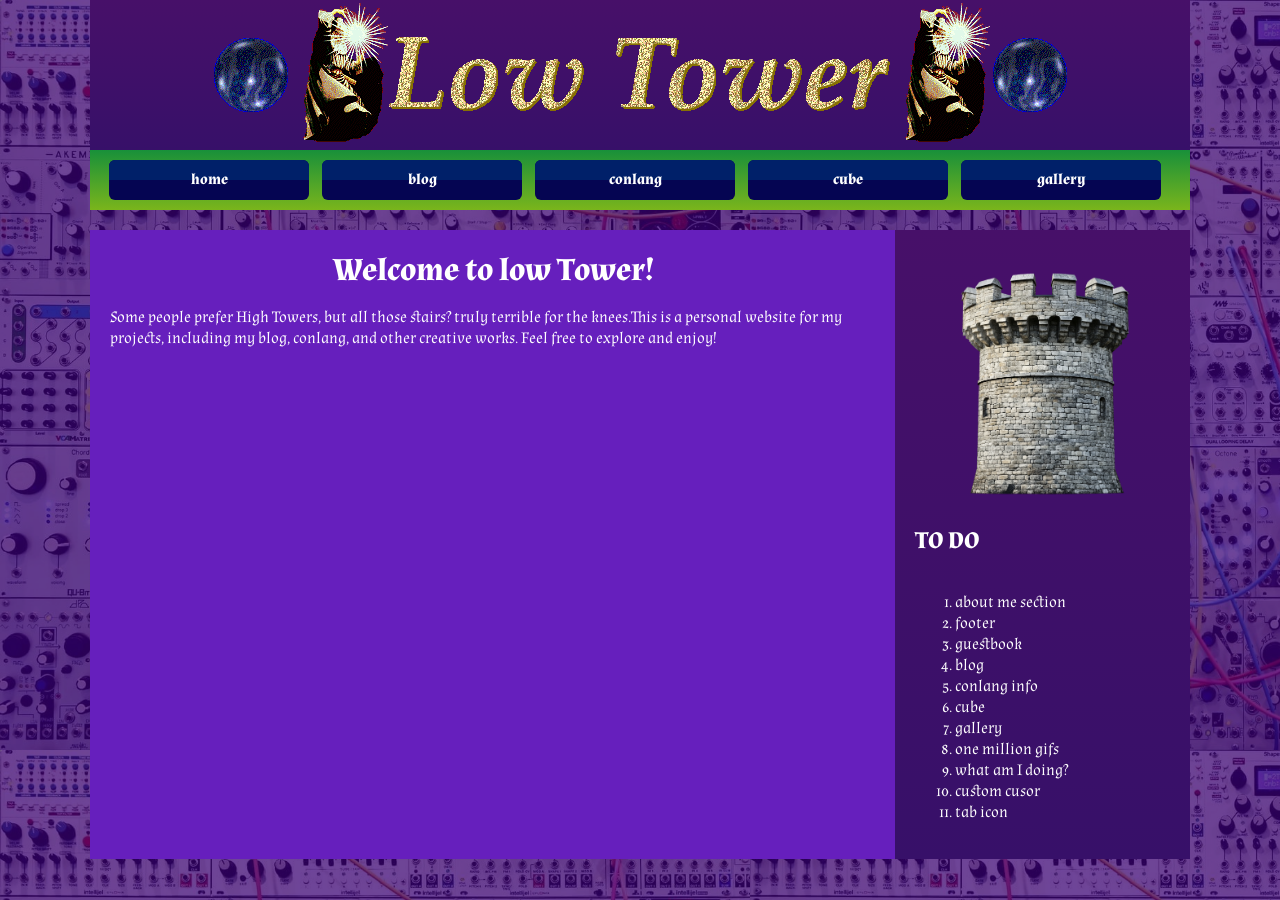
==== index.html @ db35cbbe "import website" ====
<!DOCTYPE html>
<html>
<head>
    <title>low Tower</title>
    <link href="style.css" rel="stylesheet" type="text/css" media="all" />
</head>
<body>
    <div class="header">
     <img src= "img/orb.gif">
     <img src= "img/wizard.gif">
     <img src= "img/low-tower-title2.gif">
     <img src= "img/wizard.gif">
     <img src= "img/orb.gif">
    </div> 
<div class="navbar">
<div class="my-menu">
    <a href="index.html"><div class="menu-text">home</div></a>
    <a href="blog.html"><div class="menu-text">blog</div></a>
    <a href="conlang.html"><div class="menu-text">conlang</div></a>
    <a href="cube.html"><div class="menu-text">cube</div></a>
    <a href="gallery.html"><div class="menu-text">gallery</div></a>
</div>
</div>
<div class="wrapper">
    <div class="main-content">
     <h1>Welcome to low Tower!</h1>
     <p class="intro">Some people prefer High Towers, but all those stairs? truly terrible for the knees.This is a personal website for my projects, including my blog, conlang, 
      and other creative works. Feel free to explore and enjoy!</p>
    </div>

    <div class="right-sidebar">
     <img src="img/tower.png">
     <h2>TO DO</h2>
     <ol>
        <li>about me section</li>
        <li>footer</li>
        <li>guestbook</li>
        <li>blog</li>
        <li>conlang info</li>
        <li>cube</li>
        <li>gallery</li>
        <li>one million gifs</li>
        <li>what am I doing?</li>
        <li>custom cusor</li>
        <li>tab icon</li>
        </ol>
   </div>
</div>
<div class="footer">


</div>

</body>
</html>
---- style.css ----
@import url('https://fonts.googleapis.com/css2?family=Almendra:ital,wght@0,400;0,700;1,400;1,700&display=swap'); <!--grab fonts from google fonts-->

.almendra-regular {
  font-family: "Almendra", serif;
  font-weight: 400;
  font-style: normal;
}

.almendra-bold {
  font-family: "Almendra", serif;
  font-weight: 700;
  font-style: normal;
}

.almendra-regular-italic {
  font-family: "Almendra", serif;
  font-weight: 400;
  font-style: italic;
}

.almendra-bold-italic {
  font-family: "Almendra", serif;
  font-weight: 700;
  font-style: italic;
}

img {
    max-width: 100%;
}

body {
    background-image: url(img/bg/sboard.png);
    background-repeat: repeat;
    background-size:750px,750px;  
    font-family: 'Almendra';
    max-width: 1100px;
    margin: 0 auto;
    padding: 0;
        
}

h1 {
        margin: 0;
        align-self: center;
      }
 .header {
    display: flex;
    justify-content: center;
    align-items: center;
    height: 150px;
    font-size: 50px;
    background: linear-gradient(#471069,#371069);
 }
.navbar {
    display: flex;
    justify-content: center;
    align-items: center;
    height: 60px;
    background: linear-gradient(#18903a,#7ab51c);
    padding: 0px;
}
.my-menu a {
    display: inline-block;
    width: 200px;
    height: 40px;
    line-height: 40px;
    text-decoration: none;
    text-align: center;
    background: rgb(5, 5, 82);
    color: white;
    font-weight: bold;
    font-size: 15px;
    position: relative;
    z-index: 1;
    border-radius: 6px;
    margin-right: 10px;
}

.my-menu a::before {
    display: inline-block;
    position: absolute;
    left:0px;
    height: 20px;
    width: 100%;
    background: #002069;
    content: " ";
    z-index: 1;
    border-top-left-radius: 6px;
    border-top-right-radius: 6px;

}

.my-menu a:hover {
    background: #00009c;
    
}

.my-menu a:hover::before {
    background: #1515ec;
}

.menu-text {
    position: relative;
    z-index: 2;
}
/*
.container {
    display: flex;
    flex-direction: row;
    justify-content: flex-start;
    align-items: center; }
.home {
    font-size: 20px;
    background-color:#002069;   
    color: white;
    padding: 20px;
    border:#7ab51c 5px dashed;    
    
} 
*/
.wrapper {
  display: flex;
  justify-content: space-between;
  margin-top: 20px;
}

.left-sidebar,
.right-sidebar,
.main-content {
  display: flex;
  flex-direction: column;
  align-items: left;
  text-align: left;
  padding: 20px;
}

.left-sidebar,
.right-sidebar {
  width: 25%;
 background: linear-gradient(#471069,#371069);
 color:white;
}

.main-content {
  position: relative;
  width: 75%;
  background-color:#661fbd;
  color: white;
  border:#18903a 3px;
}
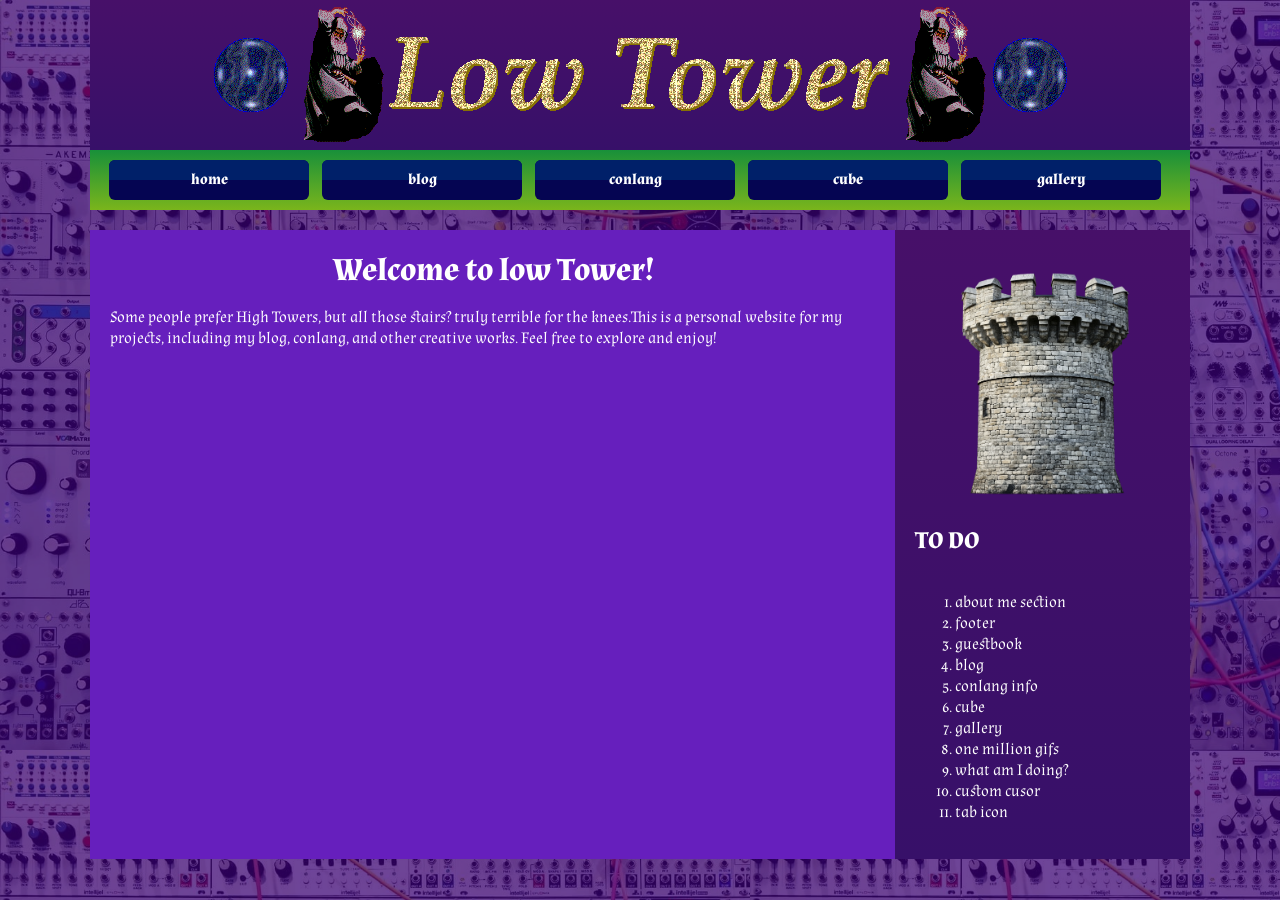
==== commit a361843a: "added tab icon" ====
--- a/index.html
+++ b/index.html
@@ -1,6 +1,12 @@
 <!DOCTYPE html>
 <html>
 <head>
+<link rel="icon" type="image/png" href="/favicon/favicon-96x96.png" sizes="96x96" />
+<link rel="icon" type="image/svg+xml" href="/favicon/favicon.svg" />
+<link rel="shortcut icon" href="/favicon/favicon.ico" />
+<link rel="apple-touch-icon" sizes="180x180" href="/favicon/apple-touch-icon.png" />
+<link rel="manifest" href="/favicon/site.webmanifest" />
+
     <title>low Tower</title>
     <link href="style.css" rel="stylesheet" type="text/css" media="all" />
 </head>
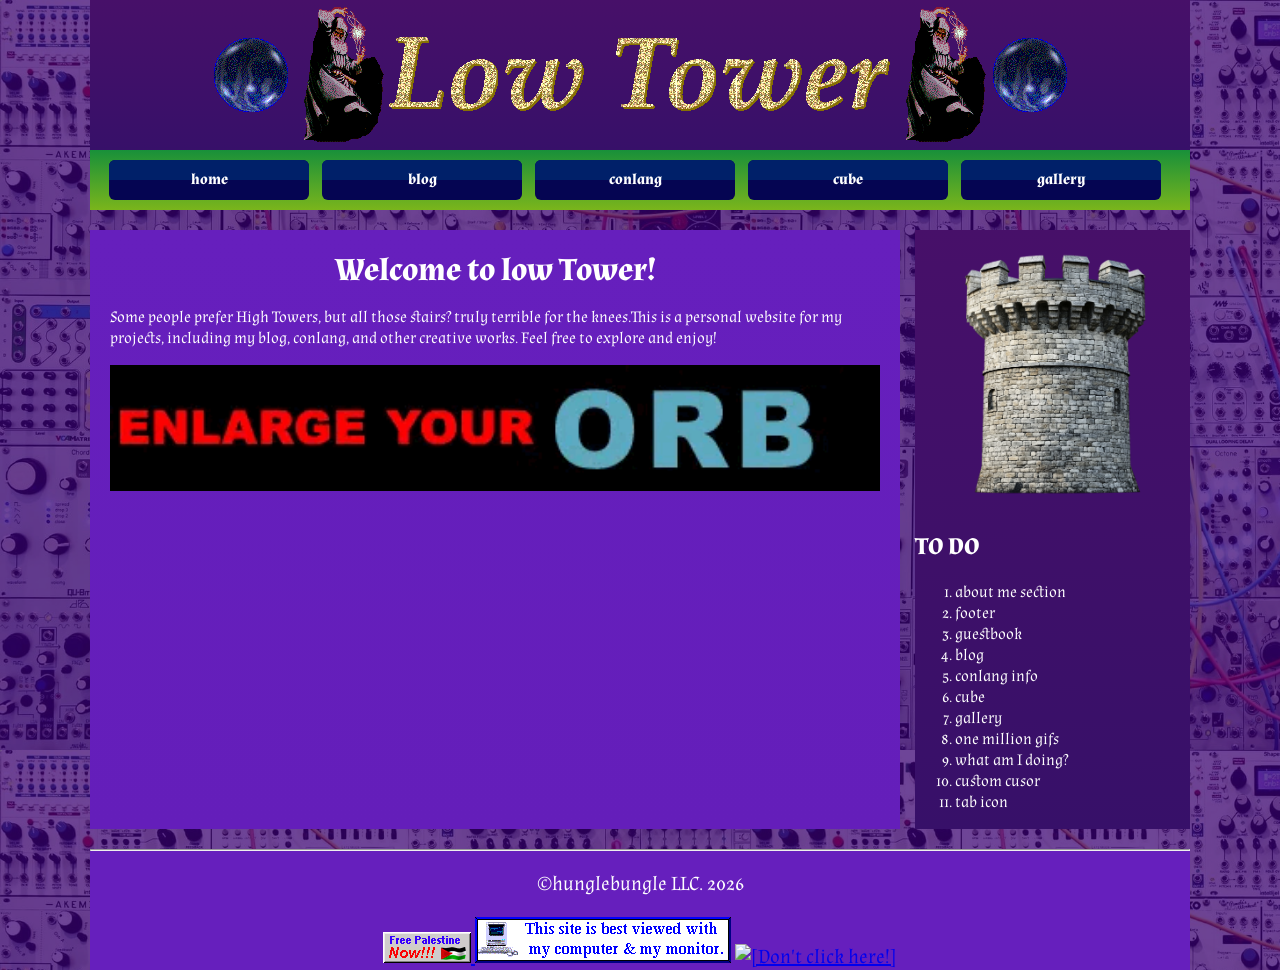
==== commit 70e4091d: "sote" ====
--- a/index.html
+++ b/index.html
@@ -30,11 +30,13 @@
 <div class="wrapper">
     <div class="main-content">
      <h1>Welcome to low Tower!</h1>
-     <p class="intro">Some people prefer High Towers, but all those stairs? truly terrible for the knees.This is a personal website for my projects, including my blog, conlang, 
+     <p>Some people prefer High Towers, but all those stairs? truly terrible for the knees.This is a personal website for my projects, including my blog, conlang, 
       and other creative works. Feel free to explore and enjoy!</p>
+      
+      <img src="img/fungif/enlarge-your-orb.gif" alt="enlarge your orb">
     </div>
 
-    <div class="right-sidebar">
+    <div class="big-right-sidebar">
      <img src="img/tower.png">
      <h2>TO DO</h2>
      <ol>
@@ -53,9 +55,26 @@
    </div>
 </div>
 <div class="footer">
+    <p><hr></p>
+    <p>&copy;hunglebungle LLC. <span id="today"></span> </p>
 
-
+    <a href = "https://hillhouse.neocities.org/journal/notes/palestine">
+        <img src ="img/footer/freepalestine.gif" alt="free palestine!"> 
+    </a>
+   
+    <a hreflang="https://en.wikipedia.org/wiki/Analytical_engine">
+        <img src ="img/fungif/mypcmymonitor.gif" alt = "My equipment">
+    </a>
+ <a href="http://www.hat.net/abs/noclick/" >
+        <img src="http://www.hat.net/abs/gif/noclick.gif" alt="[Don't click here!]" >
+    </a>
 </div>
 
+<script>
+
+     var today = new Date()
+         document.getElementById('today').textContent = today.getFullYear()
+   
+</script>
 </body>
 </html>
--- a/style.css
+++ b/style.css
@@ -37,6 +37,7 @@
     max-width: 1100px;
     margin: 0 auto;
     padding: 0;
+    
         
 }
 
@@ -52,6 +53,9 @@
     font-size: 50px;
     background: linear-gradient(#471069,#371069);
  }
+/*=================
+    MENU BUTTONS
+===================*/
 .navbar {
     display: flex;
     justify-content: center;
@@ -119,6 +123,9 @@
     
 } 
 */
+/*===================
+    building blocks
+=====================*/
 .wrapper {
   display: flex;
   justify-content: space-between;
@@ -137,15 +144,38 @@
 
 .left-sidebar,
 .right-sidebar {
-  width: 25%;
+  width: 15%;
  background: linear-gradient(#471069,#371069);
  color:white;
 }
 
 .main-content {
   position: relative;
+  width: 70%;
+  background:linear-gradient(#661fbd,#641eba);
+  color: white;
+}
+
+.big-main-content {
+  position: relative;
   width: 75%;
   background-color:#661fbd;
   color: white;
   border:#18903a 3px;
-}+}
+
+.big-left-sidebar,
+.big-right-sidebar {
+  width: 25%;
+ background: linear-gradient(#471069,#371069);
+ color:white;
+}
+
+.footer {
+  position: relative;
+  background-color:#661fbd;
+  text-align: center;
+  color: white;
+  font-size: 20px;
+  border:#18903a 3px;
+}   
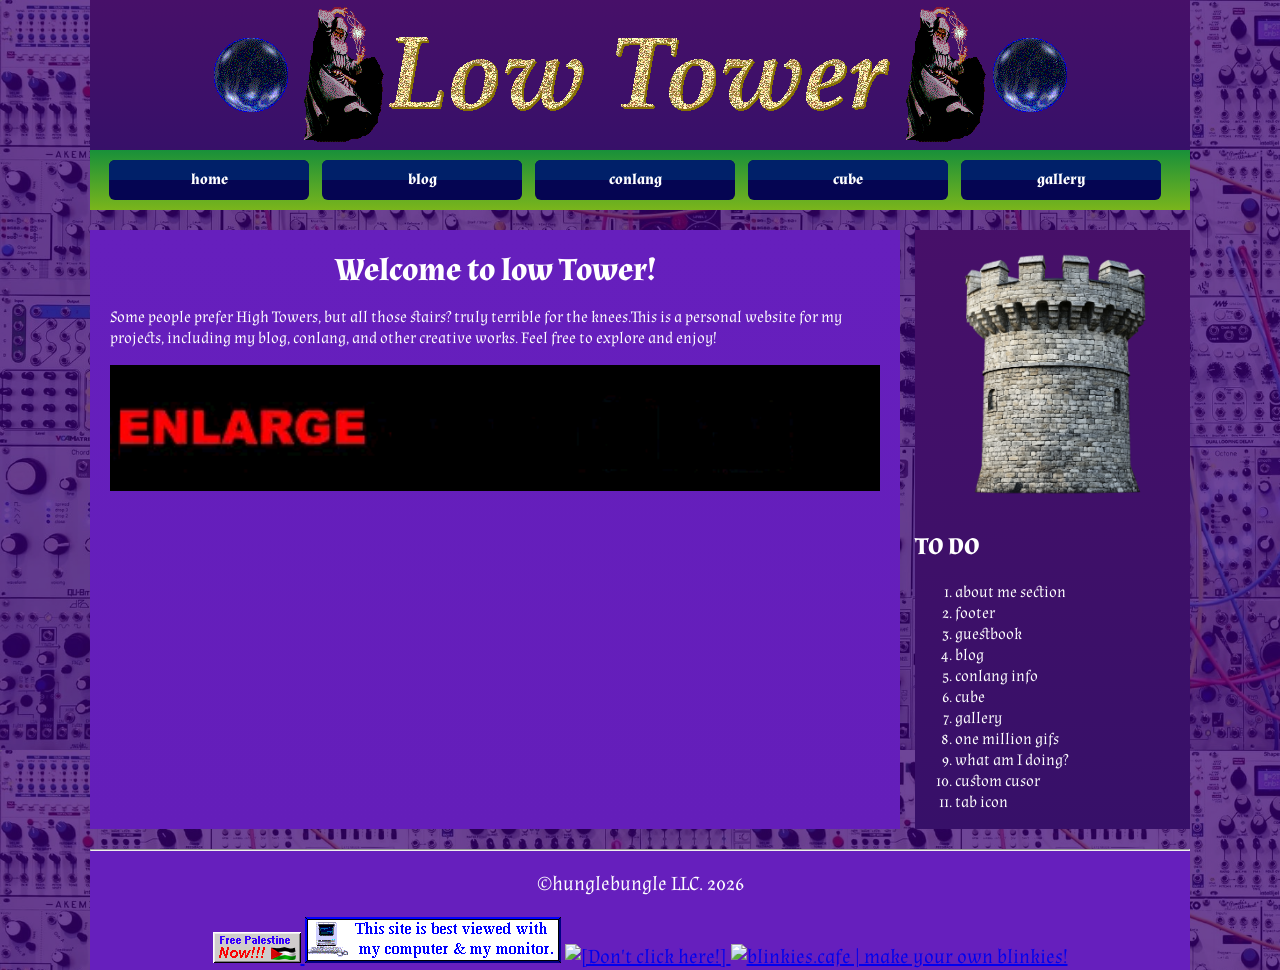
==== commit 6cfeefcf: "blinkies" ====
--- a/index.html
+++ b/index.html
@@ -68,6 +68,9 @@
  <a href="http://www.hat.net/abs/noclick/" >
         <img src="http://www.hat.net/abs/gif/noclick.gif" alt="[Don't click here!]" >
     </a>
+<a href='https://blinkies.cafe' target='_blank'>
+    <img src='https://blinkies.cafe/b/display/blinkiesCafe-badge.gif' alt='blinkies.cafe | make your own blinkies!'>
+</a>
 </div>
 
 <script>
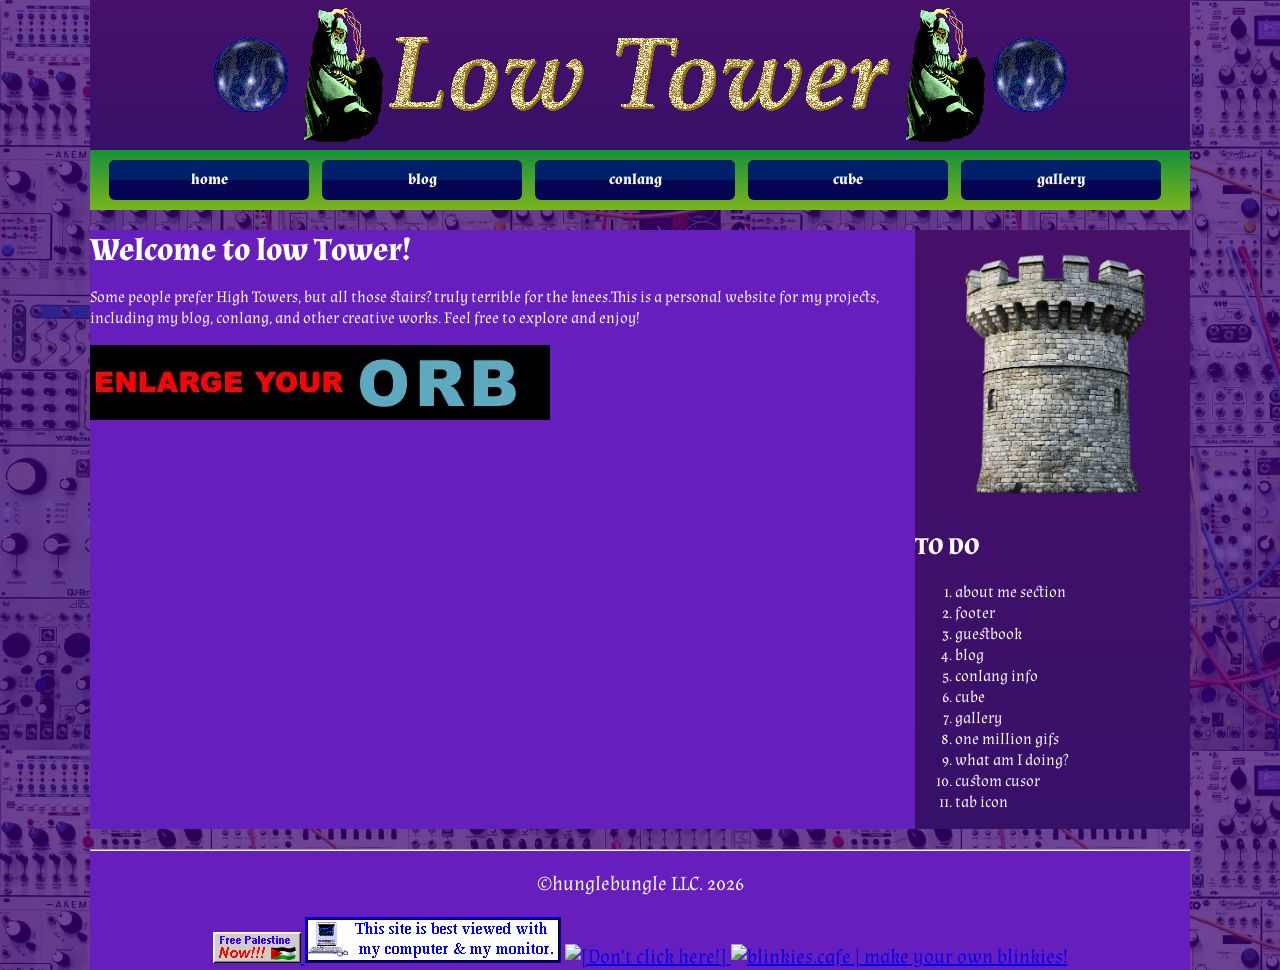
==== commit 756278f7: "good" ====
--- a/index.html
+++ b/index.html
@@ -28,7 +28,7 @@
 </div>
 </div>
 <div class="wrapper">
-    <div class="main-content">
+    <div class="big-main-content">
      <h1>Welcome to low Tower!</h1>
      <p>Some people prefer High Towers, but all those stairs? truly terrible for the knees.This is a personal website for my projects, including my blog, conlang, 
       and other creative works. Feel free to explore and enjoy!</p>
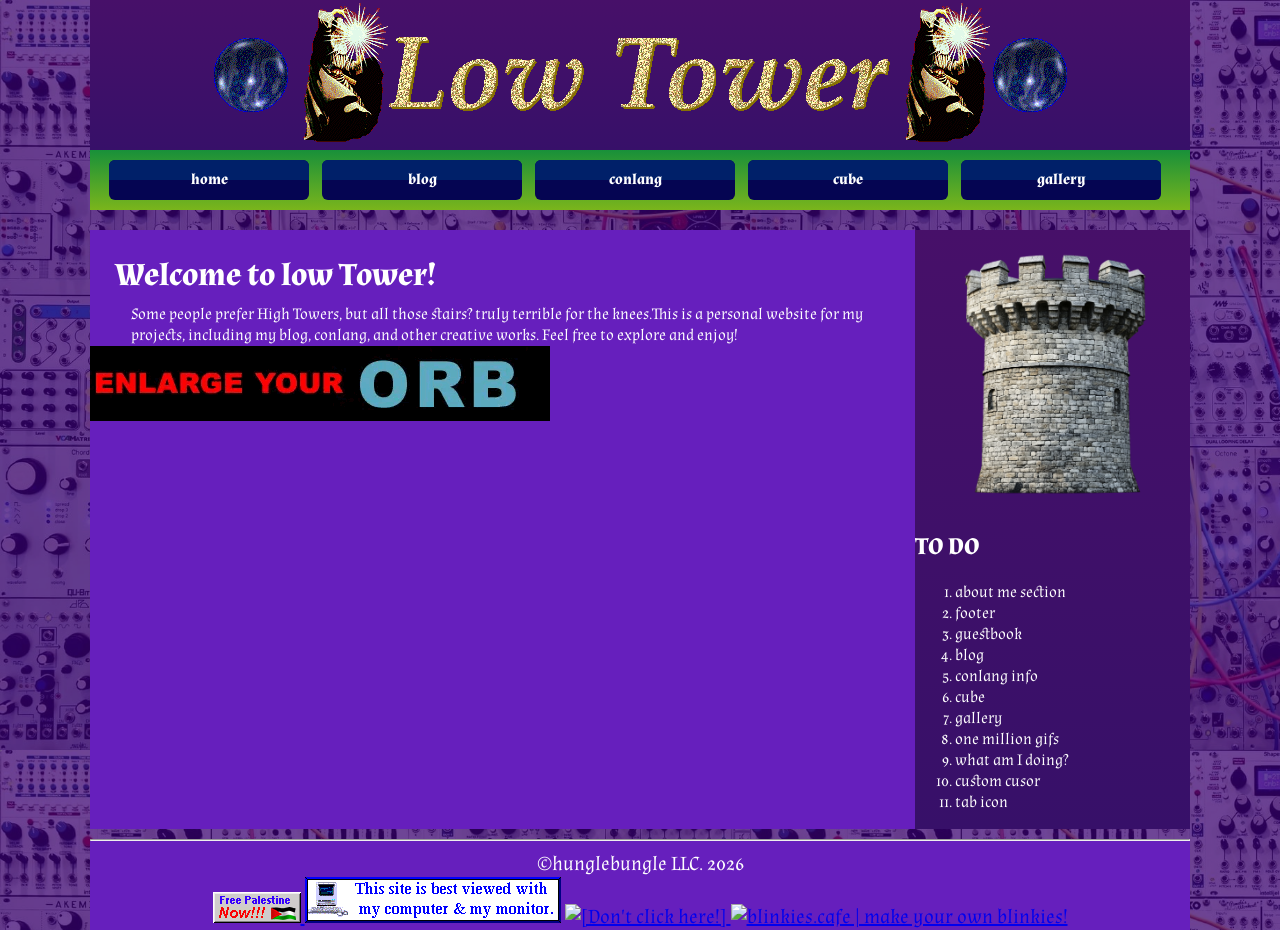
==== commit f0beb05a: "icon fix REAL" ====
--- a/index.html
+++ b/index.html
@@ -1,11 +1,11 @@
 <!DOCTYPE html>
 <html>
 <head>
-<link rel="icon" type="image/png" href="/favicon/favicon-96x96.png" sizes="96x96" />
-<link rel="icon" type="image/svg+xml" href="/favicon/favicon.svg" />
-<link rel="shortcut icon" href="/favicon/favicon.ico" />
-<link rel="apple-touch-icon" sizes="180x180" href="/favicon/apple-touch-icon.png" />
-<link rel="manifest" href="/favicon/site.webmanifest" />
+<link rel="icon" type="image/png" href="favicon/favicon-96x96.png" sizes="96x96" />
+<link rel="icon" type="image/svg+xml" href="favicon/favicon.svg" />
+<link rel="shortcut icon" href="favicon/favicon.ico" />
+<link rel="apple-touch-icon" sizes="180x180" href="favicon/apple-touch-icon.png" />
+<link rel="manifest" href="favicon/site.webmanifest" />
 
     <title>low Tower</title>
     <link href="style.css" rel="stylesheet" type="text/css" media="all" />
--- a/style.css
+++ b/style.css
@@ -43,8 +43,16 @@
 
 h1 {
         margin: 0;
-        align-self: center;
+        padding: 3%;
+        padding-bottom: 1%;
+        padding-top: 3%;
       }
+p {
+  margin: 0;
+  padding: 5%;
+  padding-bottom: 0%;
+  padding-top: 0%;
+}
  .header {
     display: flex;
     justify-content: center;
@@ -108,6 +116,55 @@
     position: relative;
     z-index: 2;
 }
+
+.side-menu a {
+    display: block;
+    width: 200px;
+    height: 40px;
+    line-height: 40px;
+    text-decoration: none;
+    text-align: center;
+    background: #90350b;
+    color: white;
+    font-weight: bold;
+    font-size: 15px;
+    position: relative;
+    justify-self: center;
+    z-index: 1;
+    border-radius: 6px;
+    margin-right: 10px;
+    margin-bottom: 5px;
+}
+.side-menu a::before {
+    display: block;
+    position: absolute;
+    left:0px;
+    height: 20px;
+    width: 100%;
+    background: #b44512;
+    content: " ";
+    z-index: 1;
+    border-top-left-radius: 6px;
+    border-top-right-radius: 6px;
+
+}
+
+.side-menu a:hover {
+    background: #00009c;
+    
+}
+
+.side-menu a:hover::before {
+    background: #1515ec;
+}
+
+.side-jumpto a {
+  text-indent: 15%;
+  color: aliceblue;
+  font-size: medium;
+  padding: 15px;
+  padding-top: 0%;
+}
 /*
 .container {
     display: flex;
